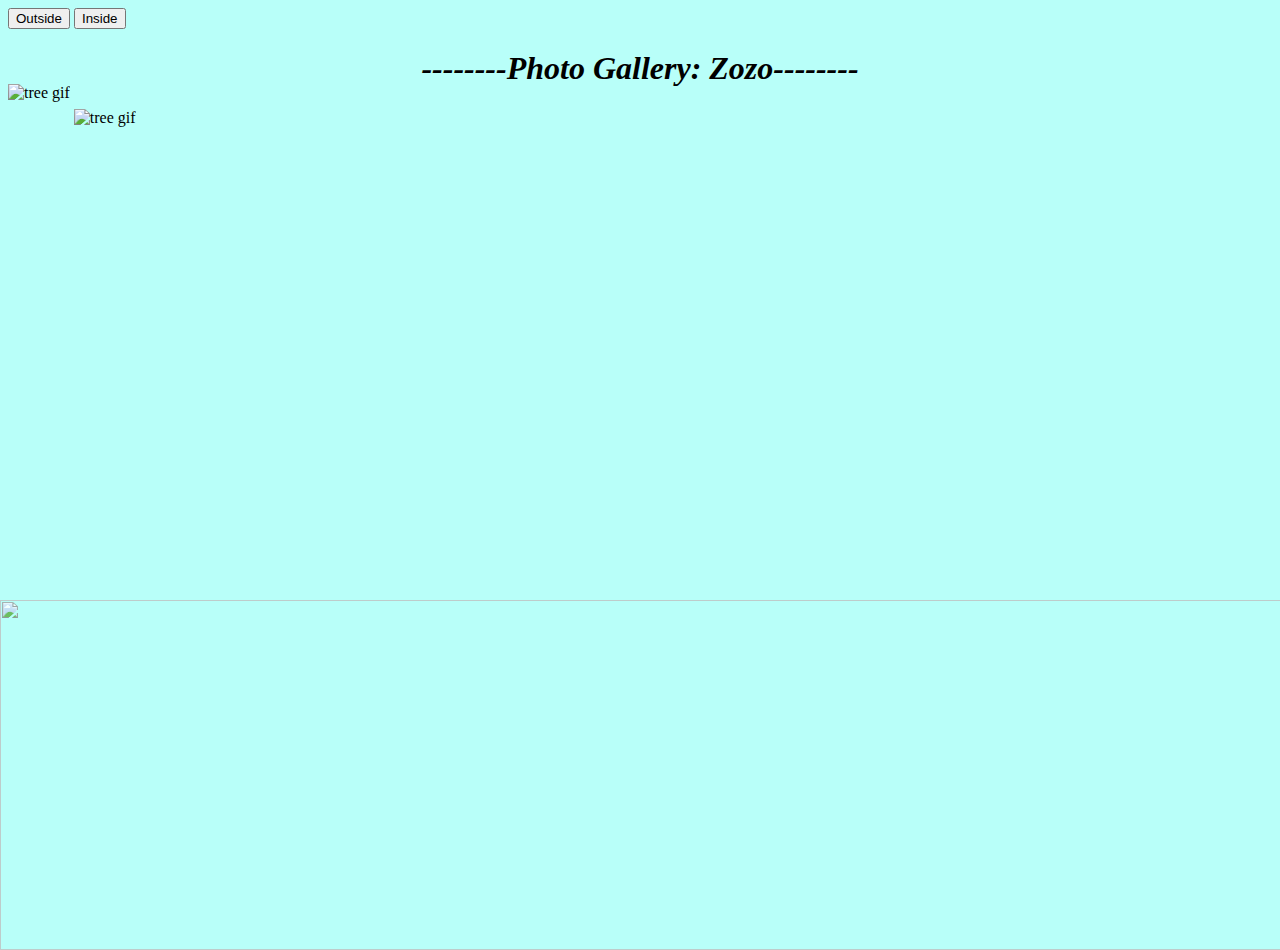
==== index.html @ f1822a07 "inital command" ====
<!DOCTYPE html>
<html lang="en" dir="ltr">
  <head>
    <meta charset="utf-8">
    <meta name="viewport" content="width=device-width,
    inital-scale=1">
    <link rel="stylesheet" href="./styles.css">
    <title>Zozo Photo Gallery</title>
  </head>
  <body>
<button onclick="window.location.href = 'file:///Users/apple/Desktop/html-in-atom/Photo-Gallery/index2.html';">Outside</button>
<button onclick="window.location.href = 'file:///Users/apple/Desktop/html-in-atom/Photo-Gallery/index3.html';">Inside</button>
<h1 class="title"><i>--------Photo Gallery: Zozo--------</i></h1>
<img class="background1" src="https://media0.giphy.com/media/3ov9k0kiuiL4L8LUTC/giphy.gif" alt="tree gif">
<img class="background2" src="https://media0.giphy.com/media/3ov9k0kiuiL4L8LUTC/giphy.gif" alt="tree gif">
<br>
<img class="grass" src="https://www.stickpng.com/assets/images/580b585b2edbce24c47b26be.png" alt="">
  </body>
</html>
---- styles.css ----
body{
  background-color:#B8FFF9;

}
.title{
  font-family: cursive;
  color:black;
  display: flex;
  justify-content: center;
}

.background1{
  height:800px;
  width:400px;
  position: relative;
  top: -25px;
}
.background2{
  height:570px;
  width:285px;
  position: relative;
  left:100;
  top: 0px;
}

.grass{
  height:350px;
width:1800px;
position:absolute;
top:600px;
object-fit:cover;
left:0px;
opacity:0.8;
}

}
#P1{
  display:flex;
  align-items:flex-start;
}

@media screen and (max-width: 600px){
  body{
    background: #C0F8FF;
  }
}
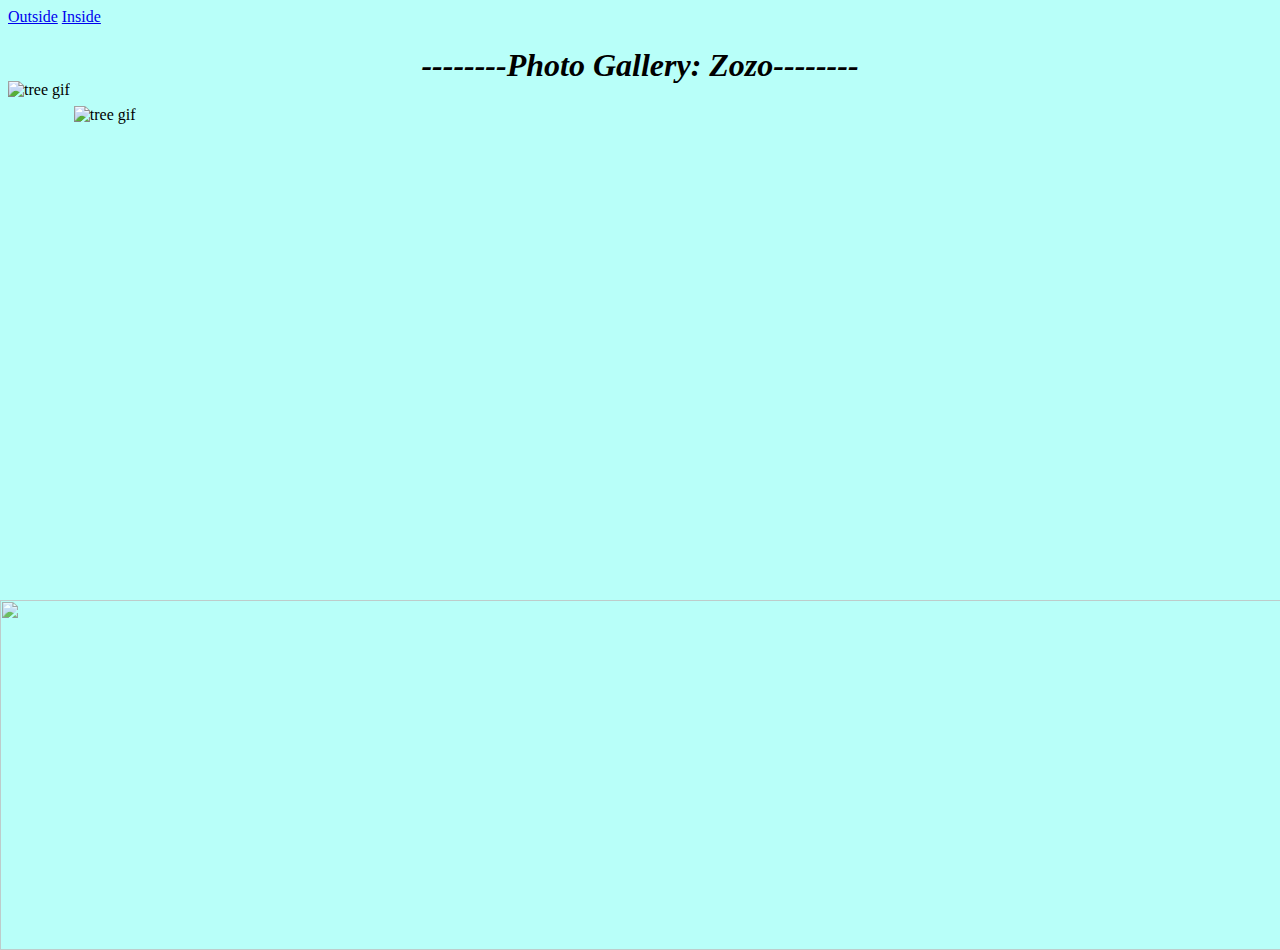
==== commit 6f7d3ec7: "second attempt" ====
--- a/index.html
+++ b/index.html
@@ -8,8 +8,8 @@
     <title>Zozo Photo Gallery</title>
   </head>
   <body>
-<button onclick="window.location.href = 'file:///Users/apple/Desktop/html-in-atom/Photo-Gallery/index2.html';">Outside</button>
-<button onclick="window.location.href = 'file:///Users/apple/Desktop/html-in-atom/Photo-Gallery/index3.html';">Inside</button>
+<a href="./index2.html">Outside</a>
+<a href="./index3.html">Inside</a>
 <h1 class="title"><i>--------Photo Gallery: Zozo--------</i></h1>
 <img class="background1" src="https://media0.giphy.com/media/3ov9k0kiuiL4L8LUTC/giphy.gif" alt="tree gif">
 <img class="background2" src="https://media0.giphy.com/media/3ov9k0kiuiL4L8LUTC/giphy.gif" alt="tree gif">
